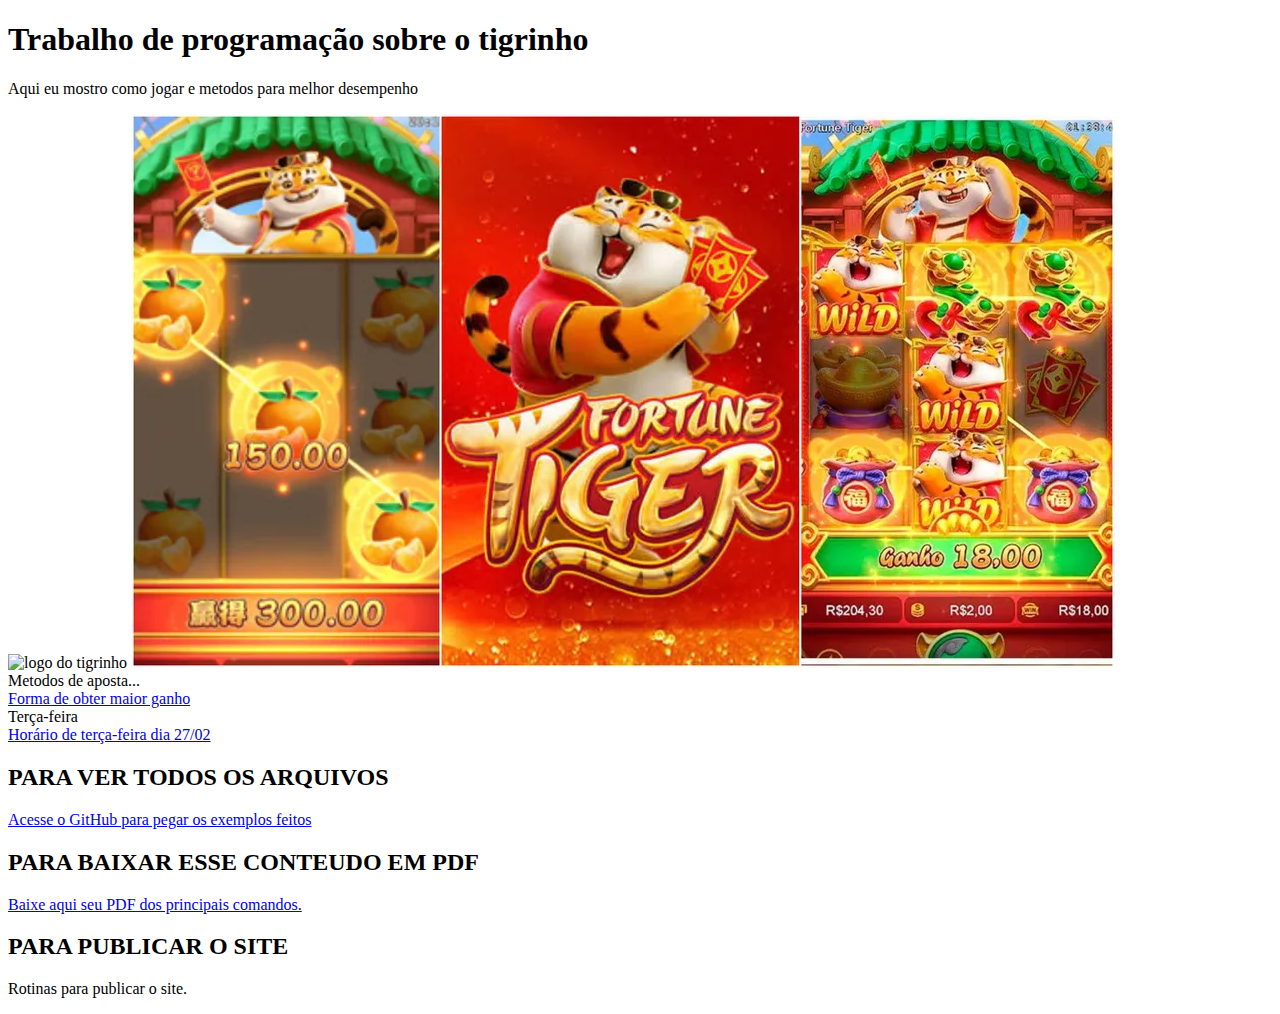
==== index.html @ 32bab775 "Update index.html" ====
<!DOCTYPE html>
<html lang="en">
<head>
    <meta charset="UTF-8">
    <meta name="viewport" content="width=device-width, initial-scale=1.0">
    <link rel="shortcut icon" href="ICONE.ico" type="Aula-03/ICONE">
    <title></title>
</head>
<body>
    <h1>Trabalho de programação sobre o tigrinho</h1>
    
    <p> Aqui eu mostro como jogar e metodos para melhor desempenho</p>
    
    
    <img src="tigrinho1.jpg" alt="logo do tigrinho">
    <img src="tigrinho2.jpg" alt="foto do jogo"> 

    
    
        <li>Metodos de aposta...</li>
        <a href="Metodos.html" target="_blank">Forma de obter maior ganho</a>
    
        <li>Terça-feira</li>
        <a href="terca.html" target="_blank">Horário de terça-feira dia 27/02</a>
    
       
    </ol>
    <h2> PARA VER TODOS OS ARQUIVOS</h2>
    <a href="https://github.com/rogeriodfreis/HTML-CSS" target="_blank">Acesse o GitHub para pegar os exemplos feitos</a>

    <h2> PARA BAIXAR ESSE CONTEUDO EM PDF</h2>
    <a href="https://github.com/rogeriodfreis/HTML-CSS/blob/main/COINI.pdf" target="_blank"  download="COINI.pdf" type="aplication/pdf">
        Baixe aqui seu PDF dos principais comandos.
    </a>
     <h2> PARA PUBLICAR O SITE</h2>
    
    <p> Rotinas para publicar o site.</p>
    
    
</body>
</html>
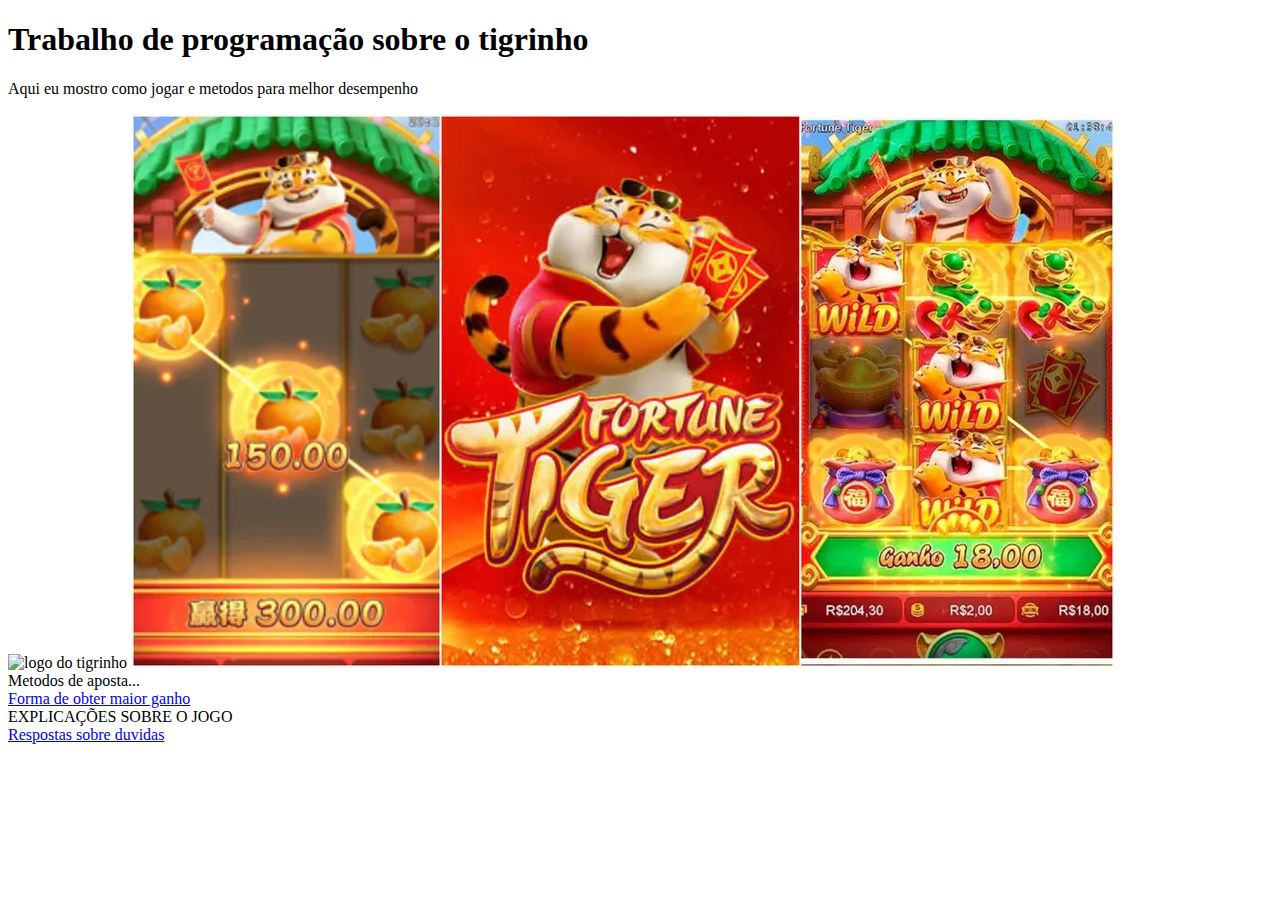
==== commit 983aeea3: "Update index.html" ====
--- a/index.html
+++ b/index.html
@@ -20,22 +20,11 @@
         <li>Metodos de aposta...</li>
         <a href="Metodos.html" target="_blank">Forma de obter maior ganho</a>
     
-        <li>Terça-feira</li>
-        <a href="terca.html" target="_blank">Horário de terça-feira dia 27/02</a>
+        <li>EXPLICAÇÕES SOBRE O JOGO</li>
+        <a href="jogabilidade.html" target="_blank">Respostas sobre duvidas</a>
     
        
-    </ol>
-    <h2> PARA VER TODOS OS ARQUIVOS</h2>
-    <a href="https://github.com/rogeriodfreis/HTML-CSS" target="_blank">Acesse o GitHub para pegar os exemplos feitos</a>
-
-    <h2> PARA BAIXAR ESSE CONTEUDO EM PDF</h2>
-    <a href="https://github.com/rogeriodfreis/HTML-CSS/blob/main/COINI.pdf" target="_blank"  download="COINI.pdf" type="aplication/pdf">
-        Baixe aqui seu PDF dos principais comandos.
-    </a>
-     <h2> PARA PUBLICAR O SITE</h2>
-    
-    <p> Rotinas para publicar o site.</p>
-    
+   
     
 </body>
 </html>
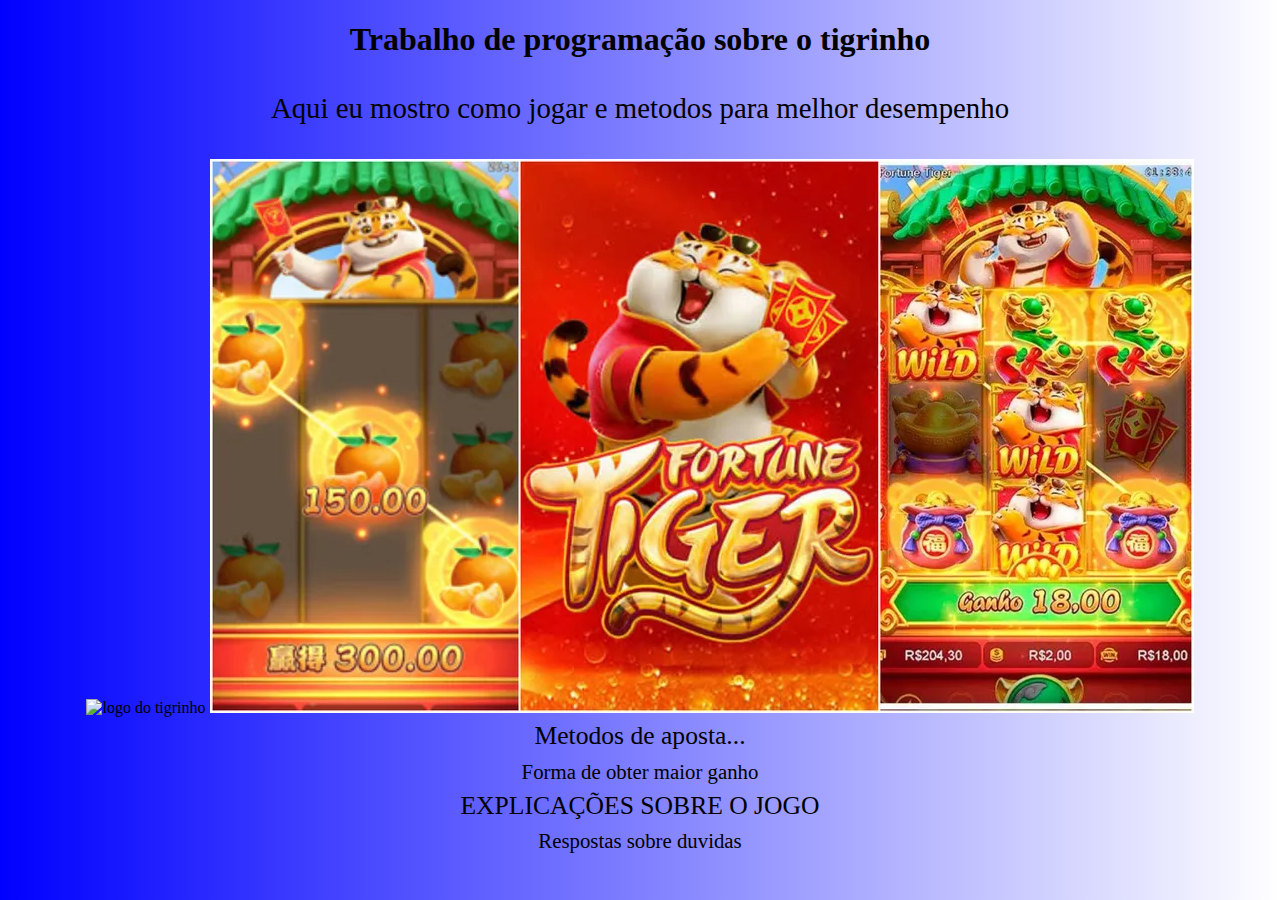
==== commit b6249fbc: "Update index.html" ====
--- a/index.html
+++ b/index.html
@@ -5,6 +5,7 @@
     <meta name="viewport" content="width=device-width, initial-scale=1.0">
     <link rel="shortcut icon" href="ICONE.ico" type="Aula-03/ICONE">
     <title></title>
+     <link rel="stylesheet" type = "text/css" href="style.css">
 </head>
 <body>
     <h1>Trabalho de programação sobre o tigrinho</h1>
--- a/style.css
+++ b/style.css
@@ -0,0 +1,36 @@
+@charset "UTF-8";
+
+ body {
+        background-color: blue;
+  background-image: linear-gradient(to right, blue, white);
+  text-align:center;
+}
+
+p {
+    
+  color:  black;
+  text-align: center;
+  font-size: 180%;
+  font-family: Georgia, 'Times New Roman', Times, serif;
+  line-height:1.5em;
+}
+
+li {
+ color:   black;
+  text-align: center;
+    text-decoration: none;
+  font-size: 160%;
+  font-family: Georgia, 'Times New Roman', Times, serif;
+  line-height:1.5em;}
+        
+        a {
+         color:   black;
+          text-align: center;
+           text-decoration: none;
+  font-size: 130%;
+  font-family: Georgia, 'Times New Roman', Times, serif;
+  line-height:1.5em;}
+
+img {
+ text-align: center;
+}
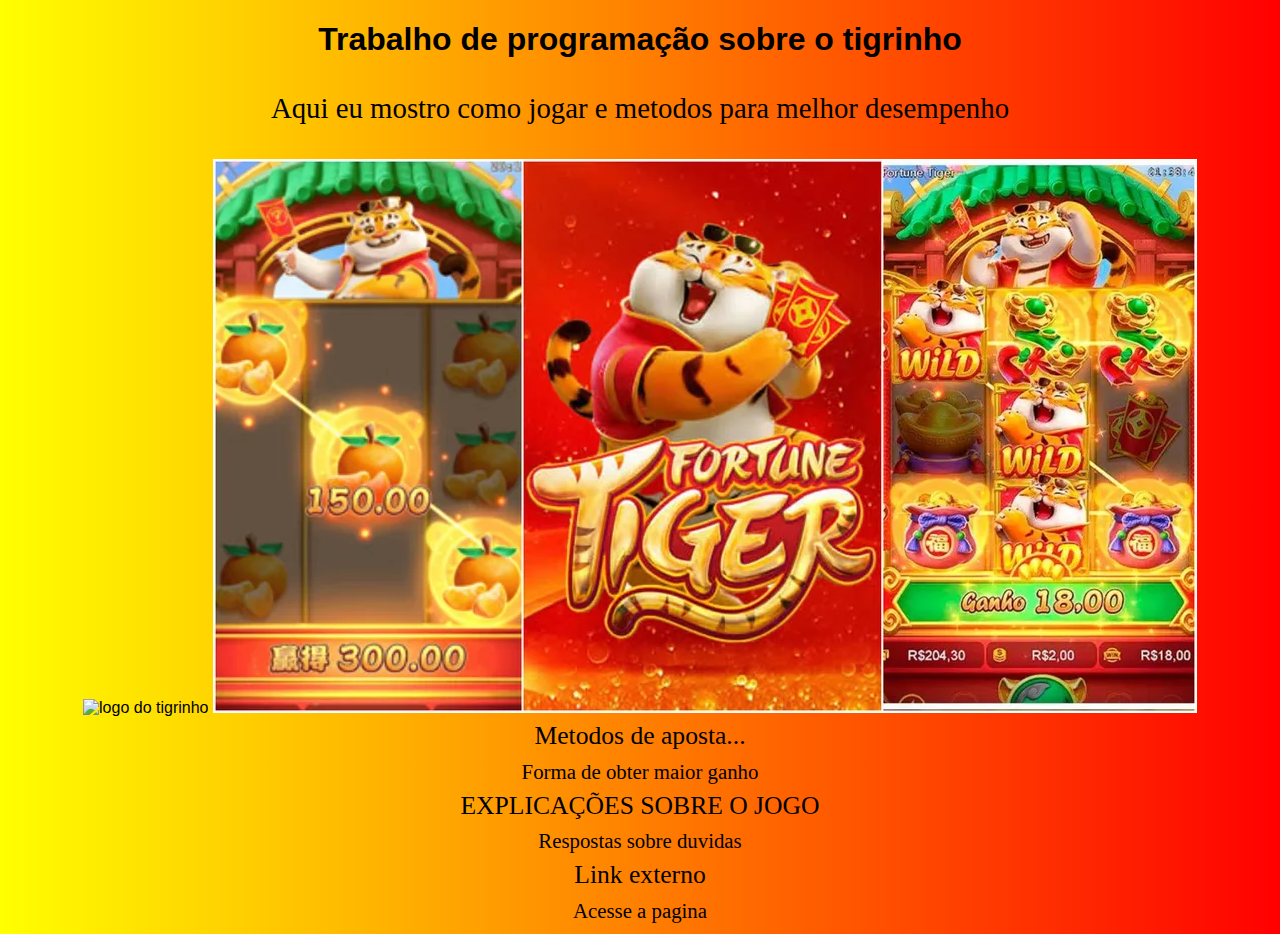
==== commit 9ade08fb: "Update index.html" ====
--- a/index.html
+++ b/index.html
@@ -24,7 +24,8 @@
         <li>EXPLICAÇÕES SOBRE O JOGO</li>
         <a href="jogabilidade.html" target="_blank">Respostas sobre duvidas</a>
     
-       
+       <li> Link externo</li>
+    <a href="https://www.tudorondonia.com/noticias/guia-completo-do-jogo-do-tigrinho-saiba-tudo-sobre-fortune-tiger,111130.shtml">Acesse a pagina</a>
    
     
 </body>
--- a/style.css
+++ b/style.css
@@ -1,10 +1,13 @@
 @charset "UTF-8";
 
- body {
-        background-color: blue;
-  background-image: linear-gradient(to right, blue, white);
-  text-align:center;
-}
+ body 
+{
+    background-image: linear-gradient(90deg, yellow, red );
+    color: black;
+    font-size: 12pt;
+    font-family:Arial, Helvetica, sans-serif;
+    text-align: center;
+    text-decoration: none;
 
 p {
     
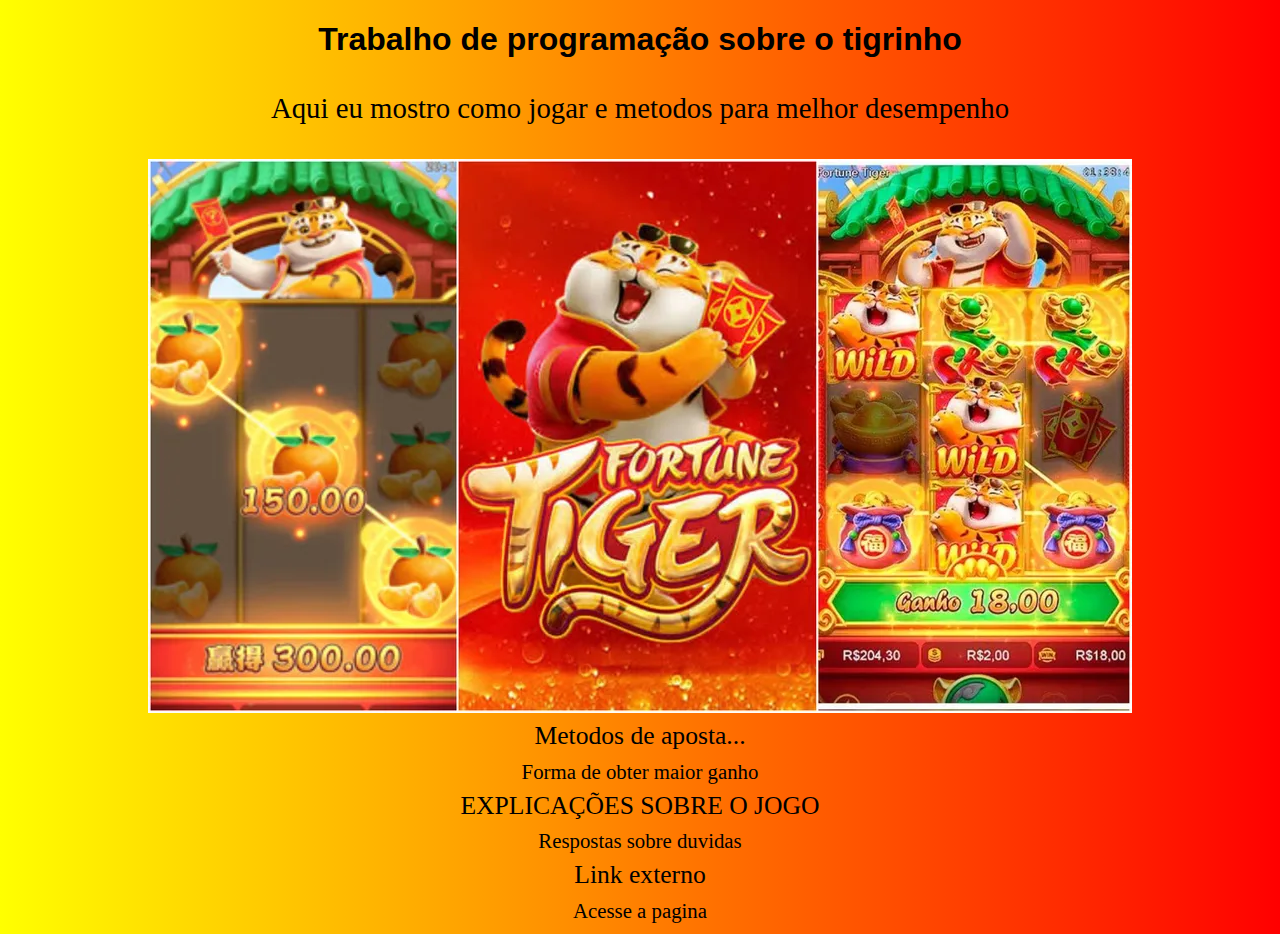
==== commit e4ee402d: "Update index.html" ====
--- a/index.html
+++ b/index.html
@@ -13,7 +13,6 @@
     <p> Aqui eu mostro como jogar e metodos para melhor desempenho</p>
     
     
-    <img src="tigrinho1.jpg" alt="logo do tigrinho">
     <img src="tigrinho2.jpg" alt="foto do jogo"> 
 
     
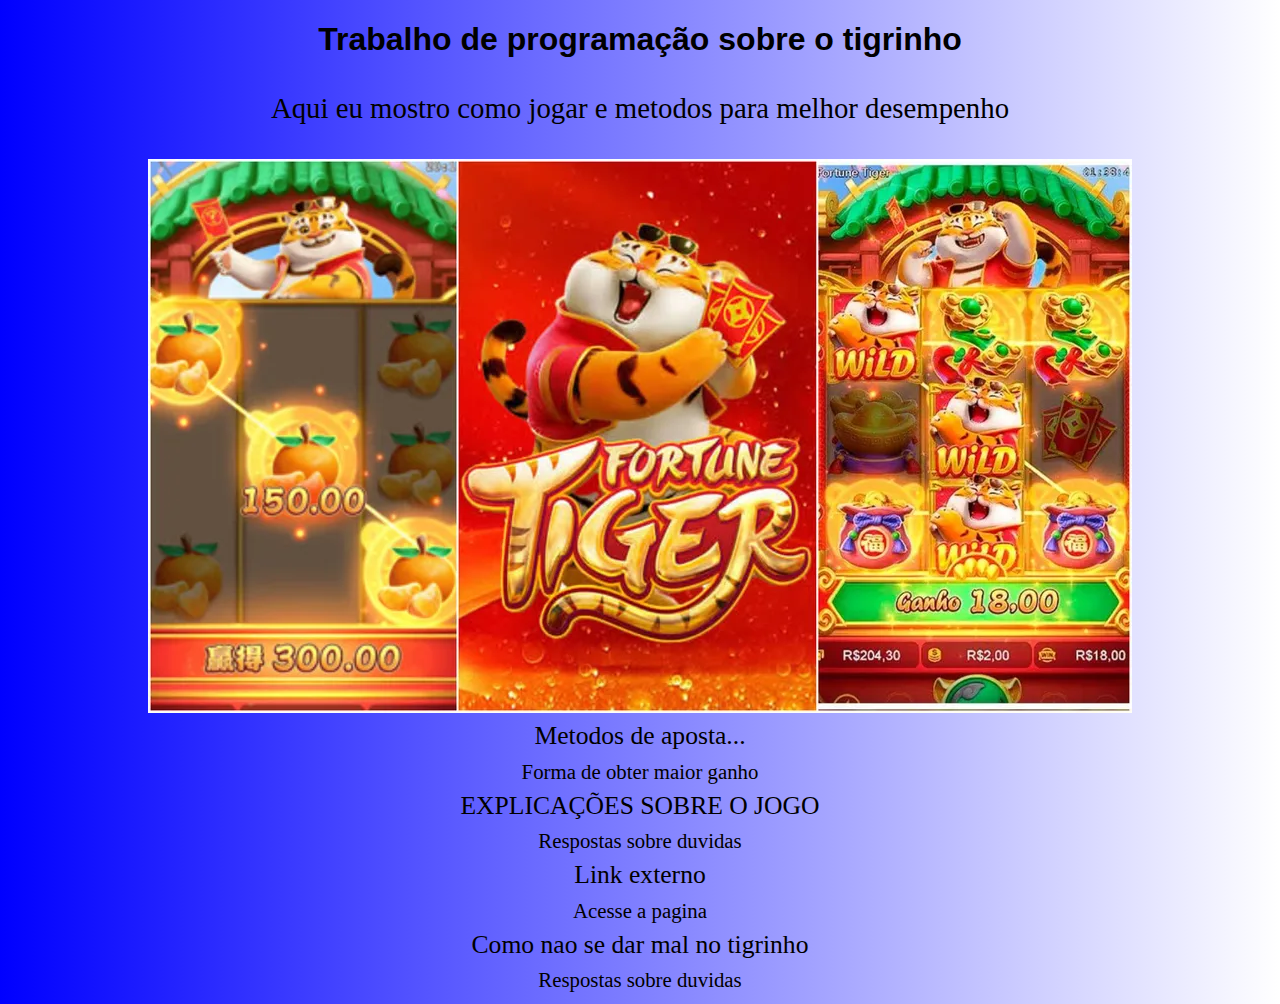
==== commit 776491fe: "Update index.html" ====
--- a/index.html
+++ b/index.html
@@ -25,7 +25,9 @@
     
        <li> Link externo</li>
     <a href="https://www.tudorondonia.com/noticias/guia-completo-do-jogo-do-tigrinho-saiba-tudo-sobre-fortune-tiger,111130.shtml">Acesse a pagina</a>
-   
+
+       <li>Como nao se dar mal no tigrinho</li>
+        <a href="jogabilidade.html" target="_blank">Respostas sobre duvidas</a>
     
 </body>
 </html>
--- a/style.css
+++ b/style.css
@@ -2,7 +2,7 @@
 
  body 
 {
-    background-image: linear-gradient(90deg, yellow, red );
+    background-image: linear-gradient(90deg, blue, white );
     color: black;
     font-size: 12pt;
     font-family:Arial, Helvetica, sans-serif;
